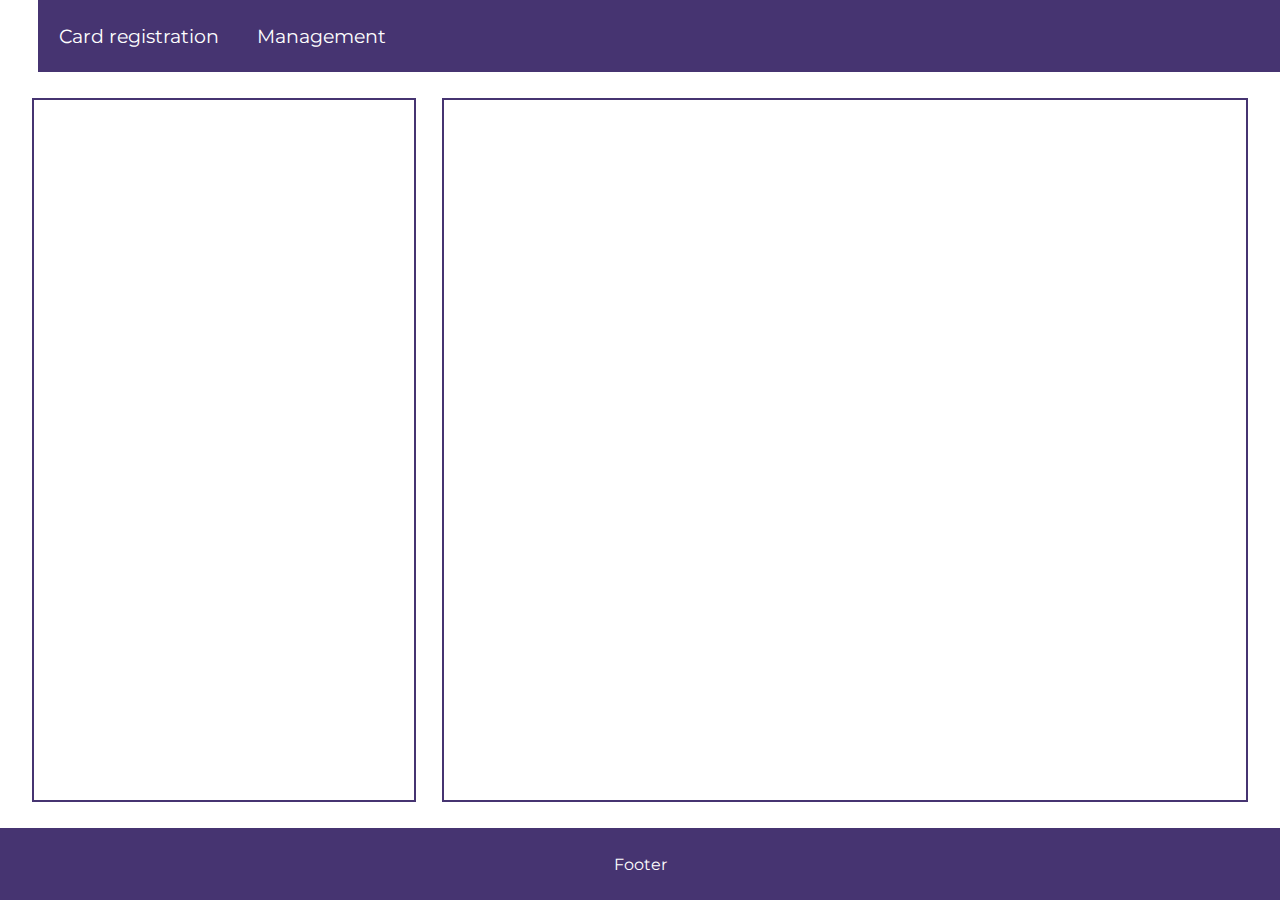
==== management.html @ 56a5d41b "Rename jsbin.vuyatum.46.html to management.html" ====
<!DOCTYPE html>
<!--
Created using JS Bin
http://jsbin.com

Copyright (c) 2018 by klincsekkrisztina (http://jsbin.com/vuyatum/46/edit)

Released under the MIT license: http://jsbin.mit-license.org
-->
<meta name="robots" content="noindex">
<html>
<head>
<meta name="description" content="[gate UI - gate management]">
  <meta charset="utf-8">
  <meta name="viewport" content="width=device-width, initial-scale=1.0">
  <link href="https://fonts.googleapis.com/css?family=Montserrat" rel="stylesheet">
  <link rel="stylesheet" href="https://use.fontawesome.com/releases/v5.5.0/css/all.css" integrity="sha384-B4dIYHKNBt8Bc12p+WXckhzcICo0wtJAoU8YZTY5qE0Id1GSseTk6S+L3BlXeVIU" crossorigin="anonymous">
  <title>JS Bin</title>
<style id="jsbin-css">
/* http://meyerweb.com/eric/tools/css/reset/ 
   v2.0 | 20110126
   License: none (public domain)
*/

html, body, div, span, applet, object, iframe,
h1, h2, h3, h4, h5, h6, p, blockquote, pre,
a, abbr, acronym, address, big, cite, code,
del, dfn, em, img, ins, kbd, q, s, samp,
small, strike, strong, sub, sup, tt, var,
b, u, i, center,
dl, dt, dd, ol, ul, li,
fieldset, form, label, legend,
table, caption, tbody, tfoot, thead, tr, th, td,
article, aside, canvas, details, embed, 
figure, figcaption, footer, header, hgroup, 
menu, nav, output, ruby, section, summary,
time, mark, audio, video {
	margin: 0;
	padding: 0;
	border: 0;
	font-size: 100%;
	font: inherit;
	vertical-align: baseline;
}

html, body {
   width: 100%;
   height: 100%;
   margin: 0;
   font-family: 'Montserrat', sans-serif;
}

/* topnav style*/

#myTopnav{
  height: 8%;
  background-color: rgb(70, 52, 113);
  box-sizing: border-box;
  display: flex;
  flex-flow: row wrap;
  align-content: stretch;
}

.topnav a {
  display: flex;
  align-items: center;
  color: white;
  text-align: center;
  padding-left: 1rem;
  padding-right: 1rem;
  text-decoration: none;
  font-size: 19px;
}

.topnav a:hover {
  background-color: white;
  color: 	rgb(70, 52, 113);
}

.active {
  background-color: rgb(70, 52, 113);
  color: white;
}

i {
  margin-right: 0.3em;
}

/*flex container style*/

.flex-container {
  height: 84%;
  display: flex;
  flex-flow: row wrap;
  box-sizing: border-box;
  justify-content: center;
  align-items: center;
  width: 100%;
  line-height: 1.8;
  background-color: white; 
}

/*.controlPanel style*/

.controlPanel{
  box-sizing: border-box;
  background-color: rgb(255, 255, 255);
  padding: 20px;
  width: 30%;
  height: 93%;
  border-radius: 0px;
  margin-right: 2%;
  border: 2px solid;
  border-color: rgb(70, 52, 113); 
}

/*.eventsPanel style*/

.eventsPanel{
  box-sizing: border-box;
  background-color: rgb(255, 255, 255);
  padding: 20px;
  width: 63%;
  height: 93%;
  border: 2px solid;
  border-color: rgb(70, 52, 113);
}

/*footer style*/

footer {
  height: 8%;
  display: flex;
  flex-direction: row;
  align-items: center;
  justify-content: center;
  background-color: rgb(70, 52, 113);
  color: white;
}


</style>
</head>
<body>

  <div class="topnav" id="myTopnav">
    <a href="#home" class="active"><i class="fas fa-dungeon"></i></a>
    <a href="#reg"><i class="far fa-address-card"></i>Card registration</a>
    <a href="#management"><i class="fas fa-diagnoses"></i> Management</a>
   </div>

  
  <div id="main" class="flex-container">
    <div class="controlPanel" id="controlPanel"></div>
    <div class="eventsPanel" id="eventsPanel"></div>
  </div>
  
  <footer>Footer</footer>

</body>
</html>
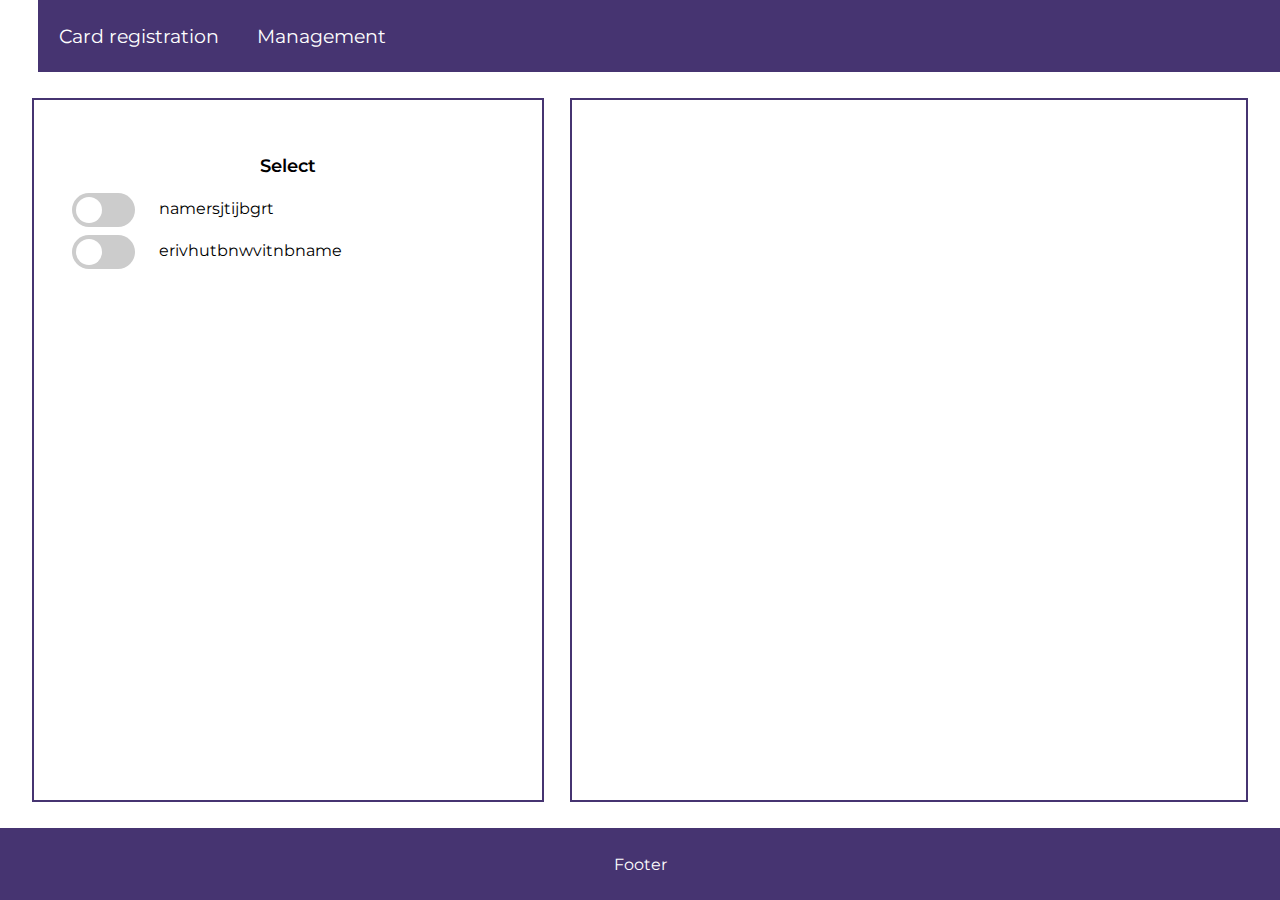
==== commit 54c9b330: "changes in index.html style, connect with management.html" ====
--- a/management.html
+++ b/management.html
@@ -15,7 +15,7 @@
   <meta name="viewport" content="width=device-width, initial-scale=1.0">
   <link href="https://fonts.googleapis.com/css?family=Montserrat" rel="stylesheet">
   <link rel="stylesheet" href="https://use.fontawesome.com/releases/v5.5.0/css/all.css" integrity="sha384-B4dIYHKNBt8Bc12p+WXckhzcICo0wtJAoU8YZTY5qE0Id1GSseTk6S+L3BlXeVIU" crossorigin="anonymous">
-  <title>JS Bin</title>
+  <title>Management</title>
 <style id="jsbin-css">
 /* http://meyerweb.com/eric/tools/css/reset/ 
    v2.0 | 20110126
@@ -88,6 +88,12 @@
 
 /*flex container style*/
 
+h1 {
+  font-size: 18px;
+  font-weight: 600;
+  line-height: 3;  
+  }
+
 .flex-container {
   height: 84%;
   display: flex;
@@ -105,22 +111,102 @@
 .controlPanel{
   box-sizing: border-box;
   background-color: rgb(255, 255, 255);
-  padding: 20px;
-  width: 30%;
+  padding: 3%;
+  width: 40%;
   height: 93%;
   border-radius: 0px;
+  border: 2px solid;
+  border-color: rgb(70, 52, 113);
   margin-right: 2%;
-  border: 2px solid;
-  border-color: rgb(70, 52, 113); 
-}
-
+  overflow: scroll;
+  display: flex;
+ 
+}
+
+#gateSelector{
+  width: 100%;
+  }  
+
+#gateSelector h1{
+  display: block;
+  text-align: center;
+  }
+  
+/*Toggle switch style*/
+  
+.switch {
+  position: relative;
+  display: inline-block;
+  width: 63px;
+  height: 34px;
+}
+
+.switch input { 
+  opacity: 0;
+  width: 0;
+  height: 0;
+}
+
+.slider {
+  position: absolute;
+  cursor: pointer;
+  top: 0;
+  left: 0;
+  right: 0;
+  bottom: 0;
+  background-color: #ccc;
+  -webkit-transition: .4s;
+  transition: .4s;
+  border-radius: 34px;
+}
+
+.slider:before {
+  position: absolute;
+  content: "";
+  height: 26px;
+  width: 26px;
+  left: 4px;
+  bottom: 4px;
+  background-color: white;
+  -webkit-transition: .4s;
+  transition: .4s;
+  border-radius: 50%;
+}
+
+input:checked + .slider {
+  background-color: rgb(70, 52, 113);
+}
+
+input:focus + .slider {
+  box-shadow: 0 0 1px rgb(70, 52, 113);
+}
+
+input:checked + .slider:before {
+  -webkit-transform: translateX(26px);
+  -ms-transform: translateX(26px);
+  transform: translateX(26px);
+}
+
+#repeatableRow {
+    box-sizing: border-box;
+    display: flex;
+    align-items: center;
+    padding-bottom: 0.5em;
+          
+}
+  
+.gateName {
+    display: inline-block;
+    margin-left: 1.5em;
+  }
+  
 /*.eventsPanel style*/
 
 .eventsPanel{
   box-sizing: border-box;
   background-color: rgb(255, 255, 255);
   padding: 20px;
-  width: 63%;
+  width: 53%;
   height: 93%;
   border: 2px solid;
   border-color: rgb(70, 52, 113);
@@ -145,13 +231,30 @@
 
   <div class="topnav" id="myTopnav">
     <a href="#home" class="active"><i class="fas fa-dungeon"></i></a>
-    <a href="#reg"><i class="far fa-address-card"></i>Card registration</a>
-    <a href="#management"><i class="fas fa-diagnoses"></i> Management</a>
-   </div>
-
+    <a href="index.html"><i class="far fa-address-card"></i>Card registration</a>
+    <a href="management.html"><i class="fas fa-diagnoses"></i> Management</a>
+  </div>
   
   <div id="main" class="flex-container">
-    <div class="controlPanel" id="controlPanel"></div>
+    <div class="controlPanel" id="controlPanel">
+      <div id="gateSelector">
+        <h1>Select</h1>
+        <div id="repeatableRow">
+          <label class="switch">
+            <input type="checkbox">
+            <span class="slider round"></span>
+          </label>
+          <p class="gateName">namersjtijbgrt</p>
+        </div>
+        <div id="repeatableRow">
+          <label class="switch">
+            <input type="checkbox">
+            <span class="slider round"></span>
+          </label>
+          <p class="gateName">erivhutbnwvitnbname</p>
+        </div>
+      </div> 
+    </div>
     <div class="eventsPanel" id="eventsPanel"></div>
   </div>
   
